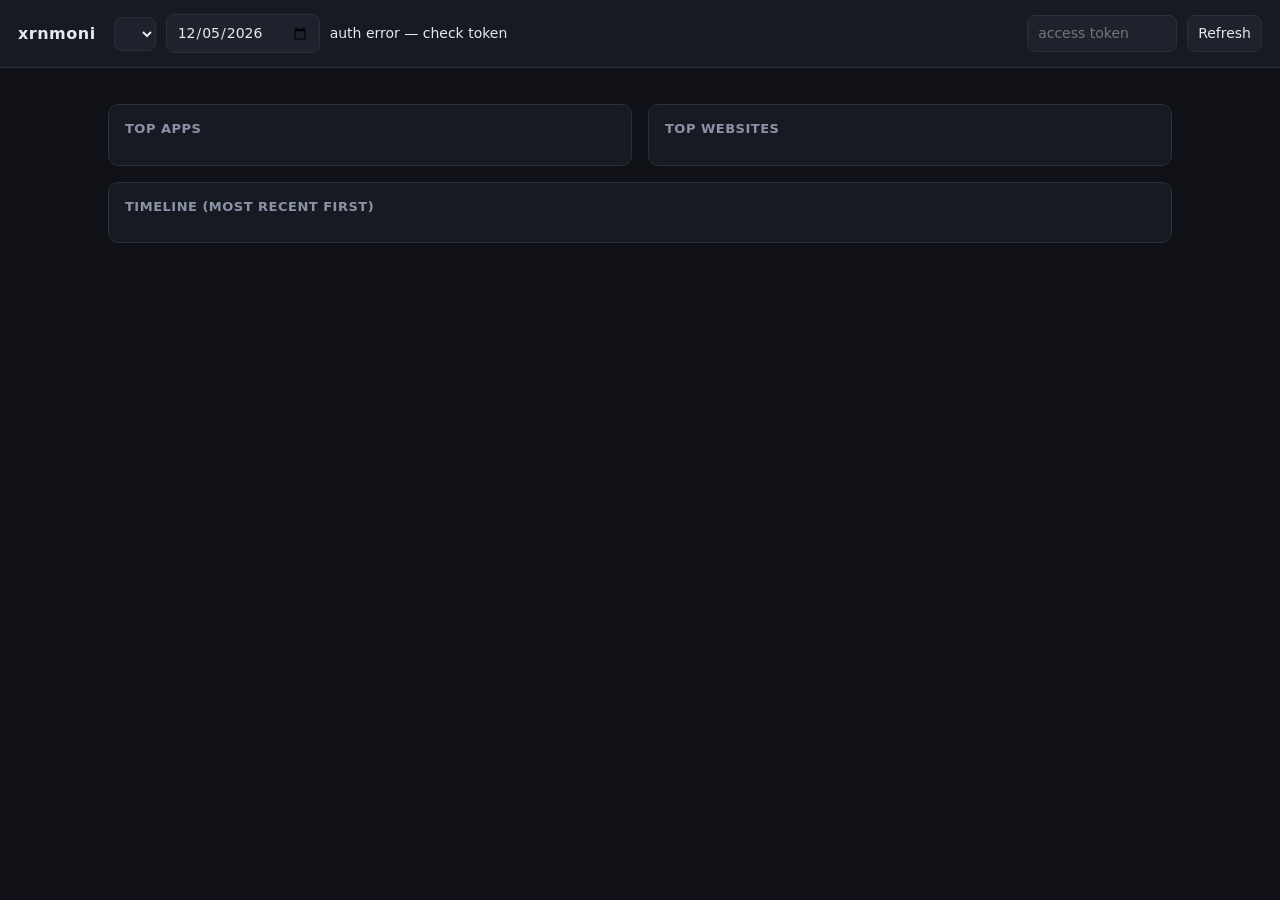
==== server/static/dashboard.html @ 406d5115 "Initial commit: xrnmoni self-hosted activity monitor Cross-platform (Windows + Linux) activity monit" ====
<!doctype html>
<html lang="en">
<head>
<meta charset="utf-8" />
<meta name="viewport" content="width=device-width, initial-scale=1" />
<title>xrnmoni</title>
<style>
  :root {
    --bg: #0f1117; --panel: #171a23; --panel2: #1e222d; --line: #2a2f3c;
    --fg: #e6e8ee; --muted: #8b93a7; --accent: #6ea8fe; --accent2: #7ee081;
    --radius: 10px;
  }
  * { box-sizing: border-box; }
  body {
    margin: 0; background: var(--bg); color: var(--fg);
    font: 14px/1.5 system-ui, -apple-system, Segoe UI, Roboto, sans-serif;
  }
  header {
    display: flex; flex-wrap: wrap; gap: 10px; align-items: center;
    padding: 14px 18px; background: var(--panel); border-bottom: 1px solid var(--line);
    position: sticky; top: 0; z-index: 5;
  }
  header h1 { font-size: 16px; margin: 0 8px 0 0; letter-spacing: .5px; }
  header .spacer { flex: 1; }
  select, input, button {
    background: var(--panel2); color: var(--fg); border: 1px solid var(--line);
    border-radius: 8px; padding: 7px 10px; font: inherit;
  }
  button { cursor: pointer; }
  button:hover { border-color: var(--accent); }
  .dot { width: 8px; height: 8px; border-radius: 50%; display: inline-block; margin-right: 6px; }
  .online { background: var(--accent2); } .offline { background: #5a6072; }
  main { padding: 18px; max-width: 1100px; margin: 0 auto; }
  .cards { display: grid; grid-template-columns: repeat(auto-fit, minmax(150px, 1fr)); gap: 12px; margin-bottom: 18px; }
  .card { background: var(--panel); border: 1px solid var(--line); border-radius: var(--radius); padding: 14px 16px; }
  .card .k { color: var(--muted); font-size: 12px; text-transform: uppercase; letter-spacing: .5px; }
  .card .v { font-size: 22px; font-weight: 600; margin-top: 4px; }
  .grid2 { display: grid; grid-template-columns: 1fr 1fr; gap: 16px; }
  @media (max-width: 760px) { .grid2 { grid-template-columns: 1fr; } }
  .panel { background: var(--panel); border: 1px solid var(--line); border-radius: var(--radius); padding: 14px 16px; margin-bottom: 16px; }
  .panel h2 { font-size: 13px; text-transform: uppercase; letter-spacing: .5px; color: var(--muted); margin: 0 0 12px; }
  .bar-row { display: grid; grid-template-columns: 160px 1fr 70px; gap: 10px; align-items: center; margin-bottom: 7px; }
  .bar-row .name { white-space: nowrap; overflow: hidden; text-overflow: ellipsis; }
  .bar-track { background: var(--panel2); border-radius: 6px; height: 16px; overflow: hidden; }
  .bar-fill { height: 100%; background: linear-gradient(90deg, var(--accent), #8f7bff); }
  .bar-fill.web { background: linear-gradient(90deg, var(--accent2), #4fd0c0); }
  .num { color: var(--muted); text-align: right; font-variant-numeric: tabular-nums; }
  table { width: 100%; border-collapse: collapse; }
  th, td { text-align: left; padding: 6px 8px; border-bottom: 1px solid var(--line); font-variant-numeric: tabular-nums; }
  th { color: var(--muted); font-weight: 500; font-size: 12px; }
  td.dur { text-align: right; color: var(--accent); }
  .tag { font-size: 11px; padding: 1px 7px; border-radius: 20px; border: 1px solid var(--line); color: var(--muted); }
  .tag.app { color: var(--accent); border-color: #2d3a57; }
  .tag.browser { color: var(--accent2); border-color: #26463a; }
  .tag.afk { color: #c9a227; border-color: #4a4320; }
  .empty { color: var(--muted); padding: 20px; text-align: center; }
  a { color: var(--accent); }
</style>
</head>
<body>
<header>
  <h1>xrnmoni</h1>
  <select id="device"></select>
  <input type="date" id="date" />
  <span id="status"></span>
  <span class="spacer"></span>
  <input id="token" type="password" placeholder="access token" style="width:150px" />
  <button id="refresh">Refresh</button>
</header>
<main>
  <div class="cards" id="cards"></div>
  <div class="grid2">
    <div class="panel"><h2>Top apps</h2><div id="apps"></div></div>
    <div class="panel"><h2>Top websites</h2><div id="domains"></div></div>
  </div>
  <div class="panel">
    <h2>Timeline (most recent first)</h2>
    <div id="timeline"></div>
  </div>
</main>
<script>
const $ = (id) => document.getElementById(id);
const api = (path) =>
  fetch(path, { headers: { Authorization: "Bearer " + ($("token").value || "") } })
    .then(r => { if (!r.ok) throw new Error(r.status); return r.json(); });

function fmtDur(s) {
  s = Math.round(s || 0);
  const h = Math.floor(s / 3600), m = Math.floor((s % 3600) / 60), sec = s % 60;
  if (h) return `${h}h ${m}m`;
  if (m) return `${m}m ${sec}s`;
  return `${sec}s`;
}
function fmtTime(ts) {
  if (!ts) return "—";
  return new Date(ts * 1000).toLocaleTimeString([], { hour: "2-digit", minute: "2-digit", second: "2-digit" });
}
function dayBounds(dateStr) {
  const d = dateStr ? new Date(dateStr + "T00:00:00") : new Date();
  const start = new Date(d.getFullYear(), d.getMonth(), d.getDate());
  return { since: start.getTime() / 1000, until: start.getTime() / 1000 + 86400 };
}

function barRows(items, cls) {
  if (!items.length) return '<div class="empty">No data</div>';
  const max = Math.max(...items.map(i => i.seconds || 0), 1);
  return items.slice(0, 12).map(i => `
    <div class="bar-row">
      <div class="name" title="${(i.name || "?").replace(/"/g, "")}">${i.name || "?"}</div>
      <div class="bar-track"><div class="bar-fill ${cls}" style="width:${Math.max(2, 100 * (i.seconds || 0) / max)}%"></div></div>
      <div class="num">${fmtDur(i.seconds)}</div>
    </div>`).join("");
}

async function loadDevices() {
  try {
    const d = await api("/api/devices");
    const sel = $("device");
    const cur = sel.value;
    sel.innerHTML = d.devices.map(dev => {
      const online = (d.now - dev.last_seen) < 120;
      return `<option value="${dev.device}">${online ? "● " : "○ "}${dev.device}</option>`;
    }).join("") || '<option value="">(no devices yet)</option>';
    if (cur) sel.value = cur;
    const dev = d.devices.find(x => x.device === sel.value);
    if (dev) {
      const online = (d.now - dev.last_seen) < 120;
      $("status").innerHTML = `<span class="dot ${online ? "online" : "offline"}"></span>` +
        `${dev.os || "?"} · last seen ${fmtTime(dev.last_seen)}`;
    }
  } catch (e) { $("status").textContent = "auth error — check token"; }
}

async function loadData() {
  const device = $("device").value;
  if (!device) return;
  const { since, until } = dayBounds($("date").value);
  try {
    const [s, a] = await Promise.all([
      api(`/api/summary?device=${encodeURIComponent(device)}&since=${since}&until=${until}`),
      api(`/api/activity?device=${encodeURIComponent(device)}&since=${since}&until=${until}`),
    ]);
    const t = s.totals || {};
    $("cards").innerHTML = [
      ["Active (apps)", fmtDur(t.app_seconds)],
      ["On the web", fmtDur(t.web_seconds)],
      ["Idle / AFK", fmtDur(t.afk_seconds)],
      ["First activity", fmtTime(t.first_ts)],
      ["Last activity", fmtTime(t.last_ts)],
    ].map(([k, v]) => `<div class="card"><div class="k">${k}</div><div class="v">${v}</div></div>`).join("");
    $("apps").innerHTML = barRows(s.apps, "");
    $("domains").innerHTML = barRows(s.domains, "web");
    $("timeline").innerHTML = a.events.length ? `<table>
      <tr><th>Start</th><th>End</th><th>Type</th><th>What</th><th class="dur">Dur</th></tr>
      ${a.events.map(e => `<tr>
        <td>${fmtTime(e.ts_start)}</td>
        <td>${fmtTime(e.ts_end)}</td>
        <td><span class="tag ${e.type}">${e.type}</span></td>
        <td title="${(e.title || e.url || e.app || "").replace(/"/g, "")}">
          ${e.type === "browser" ? (e.domain || "") + " — " + (e.title || e.url || "") : (e.app || "") + (e.title ? " — " + e.title : "")}
        </td>
        <td class="dur">${e.duration != null ? fmtDur(e.duration) : "—"}</td>
      </tr>`).join("")}
    </table>` : '<div class="empty">No events for this day</div>';
  } catch (e) { $("timeline").innerHTML = '<div class="empty">auth error — check token</div>'; }
}

async function refresh() { await loadDevices(); await loadData(); }

$("token").value = localStorage.getItem("xrnmoni_token") || "";
$("token").addEventListener("change", () => { localStorage.setItem("xrnmoni_token", $("token").value); refresh(); });
$("date").value = new Date().toISOString().slice(0, 10);
$("device").addEventListener("change", loadData);
$("date").addEventListener("change", loadData);
$("refresh").addEventListener("click", refresh);
refresh();
setInterval(refresh, 30000);
</script>
</body>
</html>
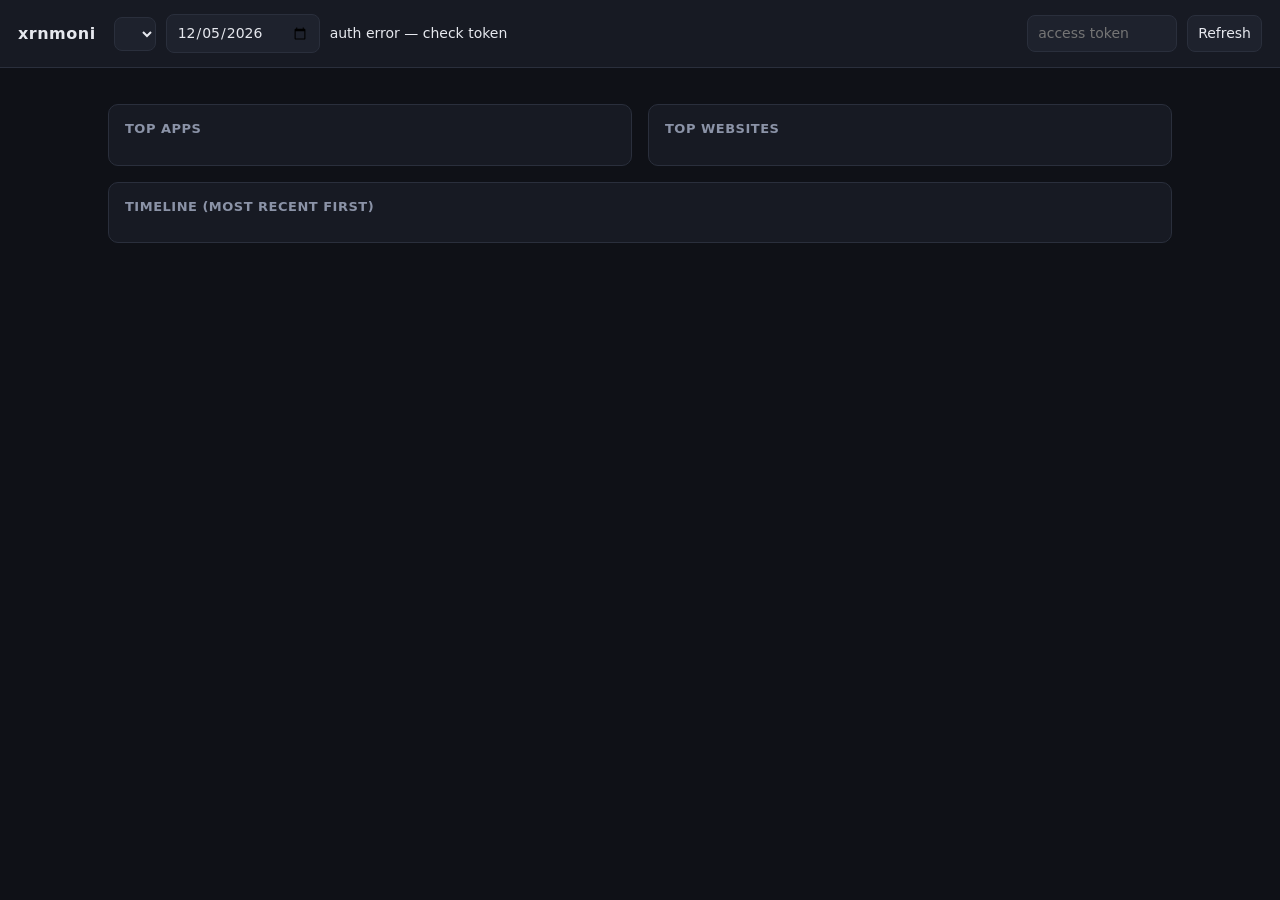
==== commit a53ec10d: "Give the extension and the dashboard an icon The xrn family tile: teal, crossed by the hand-drawn x," ====
--- a/server/static/dashboard.html
+++ b/server/static/dashboard.html
@@ -4,6 +4,7 @@
 <meta charset="utf-8" />
 <meta name="viewport" content="width=device-width, initial-scale=1" />
 <title>xrnmoni</title>
+<link rel="icon" type="image/svg+xml" href="data:image/svg+xml,%3Csvg xmlns='http://www.w3.org/2000/svg' viewBox='0 0 100 100'%3E%3CclipPath id='xrn-tile'%3E%3Crect width='100' height='100' rx='24'/%3E%3C/clipPath%3E%3Cg clip-path='url(%23xrn-tile)'%3E%3Crect width='100' height='100' fill='%230C8F8F'/%3E%3Cpath transform='translate(50 50) scale(0.6) translate(-110 -118)' d='M-40,174 L55,72 C68,58 85,47 98,50 C110,53 112,72 113,95 C114,125 115,150 118,165 C121,182 135,190 150,186 C158,184 163,178 166,170 M-60,301.3 L260,-64.9' fill='none' stroke='%2318181B' stroke-width='28.33' stroke-linecap='round' stroke-linejoin='round'/%3E%3C/g%3E%3Cg transform='translate(10 10) scale(0.8)'%3E%3Cpath d='M20,54 H33 L42,34 L55,70 L63,52 H80' fill='none' stroke='%23FFFFFF' stroke-width='9' stroke-linecap='round' stroke-linejoin='round'/%3E%3C/g%3E%3C/svg%3E" />
 <style>
   :root {
     --bg: #0f1117; --panel: #171a23; --panel2: #1e222d; --line: #2a2f3c;
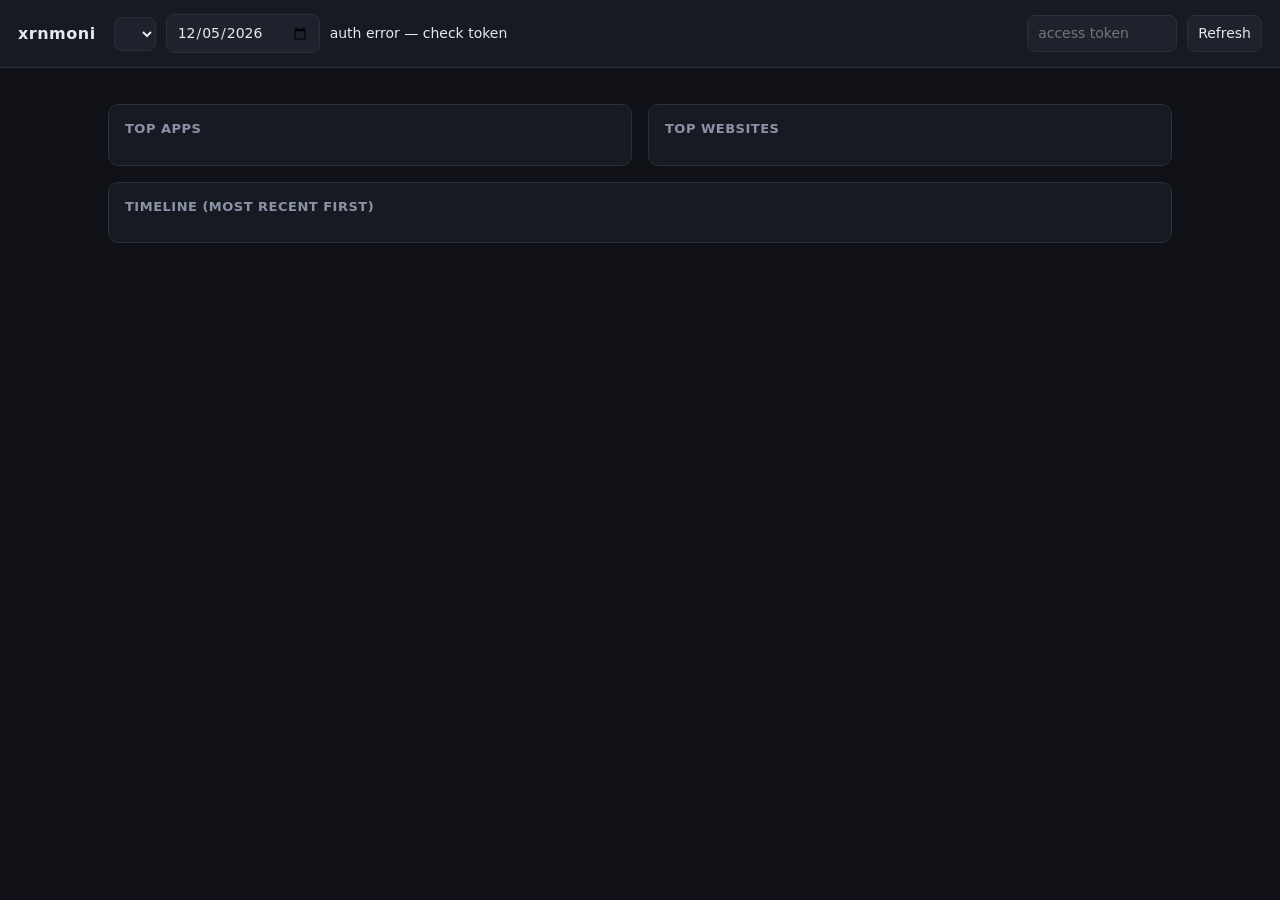
==== commit 8ef5dc9b: "Make the symbol in the icon bigger The glyph goes from 80 % to 105 % of its box; the hand-drawn x st" ====
--- a/server/static/dashboard.html
+++ b/server/static/dashboard.html
@@ -4,7 +4,7 @@
 <meta charset="utf-8" />
 <meta name="viewport" content="width=device-width, initial-scale=1" />
 <title>xrnmoni</title>
-<link rel="icon" type="image/svg+xml" href="data:image/svg+xml,%3Csvg xmlns='http://www.w3.org/2000/svg' viewBox='0 0 100 100'%3E%3CclipPath id='xrn-tile'%3E%3Crect width='100' height='100' rx='24'/%3E%3C/clipPath%3E%3Cg clip-path='url(%23xrn-tile)'%3E%3Crect width='100' height='100' fill='%230C8F8F'/%3E%3Cpath transform='translate(50 50) scale(0.6) translate(-110 -118)' d='M-40,174 L55,72 C68,58 85,47 98,50 C110,53 112,72 113,95 C114,125 115,150 118,165 C121,182 135,190 150,186 C158,184 163,178 166,170 M-60,301.3 L260,-64.9' fill='none' stroke='%2318181B' stroke-width='28.33' stroke-linecap='round' stroke-linejoin='round'/%3E%3C/g%3E%3Cg transform='translate(10 10) scale(0.8)'%3E%3Cpath d='M20,54 H33 L42,34 L55,70 L63,52 H80' fill='none' stroke='%23FFFFFF' stroke-width='9' stroke-linecap='round' stroke-linejoin='round'/%3E%3C/g%3E%3C/svg%3E" />
+<link rel="icon" type="image/svg+xml" href="data:image/svg+xml,%3Csvg xmlns='http://www.w3.org/2000/svg' viewBox='0 0 100 100'%3E%3CclipPath id='xrn-tile'%3E%3Crect width='100' height='100' rx='24'/%3E%3C/clipPath%3E%3Cg clip-path='url(%23xrn-tile)'%3E%3Crect width='100' height='100' fill='%230C8F8F'/%3E%3Cpath transform='translate(50 50) scale(0.6) translate(-110 -118)' d='M-40,174 L55,72 C68,58 85,47 98,50 C110,53 112,72 113,95 C114,125 115,150 118,165 C121,182 135,190 150,186 C158,184 163,178 166,170 M-60,301.3 L260,-64.9' fill='none' stroke='%2318181B' stroke-width='28.33' stroke-linecap='round' stroke-linejoin='round'/%3E%3C/g%3E%3Cg transform='translate(-2.5 -2.5) scale(1.05)'%3E%3Cpath d='M20,54 H33 L42,34 L55,70 L63,52 H80' fill='none' stroke='%23FFFFFF' stroke-width='9' stroke-linecap='round' stroke-linejoin='round'/%3E%3C/g%3E%3C/svg%3E" />
 <style>
   :root {
     --bg: #0f1117; --panel: #171a23; --panel2: #1e222d; --line: #2a2f3c;
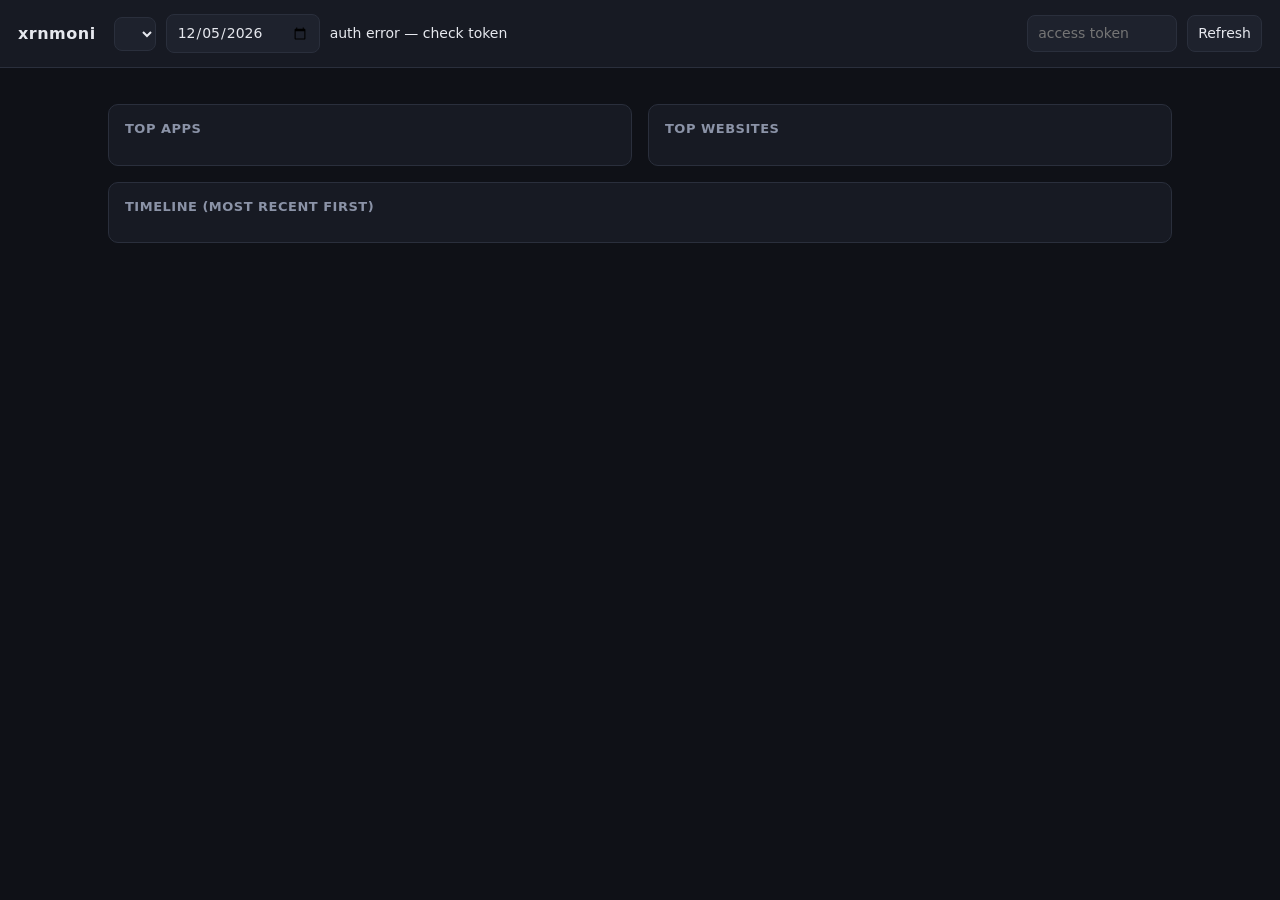
==== commit dac5d705: "Close the dashboard to script injected through page titles Window and page titles are chosen by what" ====
--- a/server/static/dashboard.html
+++ b/server/static/dashboard.html
@@ -81,6 +81,10 @@
 </main>
 <script>
 const $ = (id) => document.getElementById(id);
+// Everything below arrives from agents, and page and window titles are chosen by whatever
+// website or app was open: escape it before it goes into HTML.
+const esc = (v) => String(v ?? "").replace(/[&<>"']/g, (c) =>
+  ({ "&": "&amp;", "<": "&lt;", ">": "&gt;", '"': "&quot;", "'": "&#39;" })[c]);
 const api = (path) =>
   fetch(path, { headers: { Authorization: "Bearer " + ($("token").value || "") } })
     .then(r => { if (!r.ok) throw new Error(r.status); return r.json(); });
@@ -107,8 +111,8 @@
   const max = Math.max(...items.map(i => i.seconds || 0), 1);
   return items.slice(0, 12).map(i => `
     <div class="bar-row">
-      <div class="name" title="${(i.name || "?").replace(/"/g, "")}">${i.name || "?"}</div>
-      <div class="bar-track"><div class="bar-fill ${cls}" style="width:${Math.max(2, 100 * (i.seconds || 0) / max)}%"></div></div>
+      <div class="name" title="${esc(i.name || "?")}">${esc(i.name || "?")}</div>
+      <div class="bar-track"><div class="bar-fill ${cls}" style="width:${Math.max(2, 100 * (Number(i.seconds) || 0) / max)}%"></div></div>
       <div class="num">${fmtDur(i.seconds)}</div>
     </div>`).join("");
 }
@@ -120,14 +124,14 @@
     const cur = sel.value;
     sel.innerHTML = d.devices.map(dev => {
       const online = (d.now - dev.last_seen) < 120;
-      return `<option value="${dev.device}">${online ? "● " : "○ "}${dev.device}</option>`;
+      return `<option value="${esc(dev.device)}">${online ? "● " : "○ "}${esc(dev.device)}</option>`;
     }).join("") || '<option value="">(no devices yet)</option>';
     if (cur) sel.value = cur;
     const dev = d.devices.find(x => x.device === sel.value);
     if (dev) {
       const online = (d.now - dev.last_seen) < 120;
       $("status").innerHTML = `<span class="dot ${online ? "online" : "offline"}"></span>` +
-        `${dev.os || "?"} · last seen ${fmtTime(dev.last_seen)}`;
+        `${esc(dev.os || "?")} · last seen ${fmtTime(dev.last_seen)}`;
     }
   } catch (e) { $("status").textContent = "auth error — check token"; }
 }
@@ -156,9 +160,9 @@
       ${a.events.map(e => `<tr>
         <td>${fmtTime(e.ts_start)}</td>
         <td>${fmtTime(e.ts_end)}</td>
-        <td><span class="tag ${e.type}">${e.type}</span></td>
-        <td title="${(e.title || e.url || e.app || "").replace(/"/g, "")}">
-          ${e.type === "browser" ? (e.domain || "") + " — " + (e.title || e.url || "") : (e.app || "") + (e.title ? " — " + e.title : "")}
+        <td><span class="tag ${e.type === "browser" ? "browser" : e.type === "afk" ? "afk" : "app"}">${esc(e.type)}</span></td>
+        <td title="${esc(e.title || e.url || e.app || "")}">
+          ${esc(e.type === "browser" ? (e.domain || "") + " — " + (e.title || e.url || "") : (e.app || "") + (e.title ? " — " + e.title : ""))}
         </td>
         <td class="dur">${e.duration != null ? fmtDur(e.duration) : "—"}</td>
       </tr>`).join("")}
